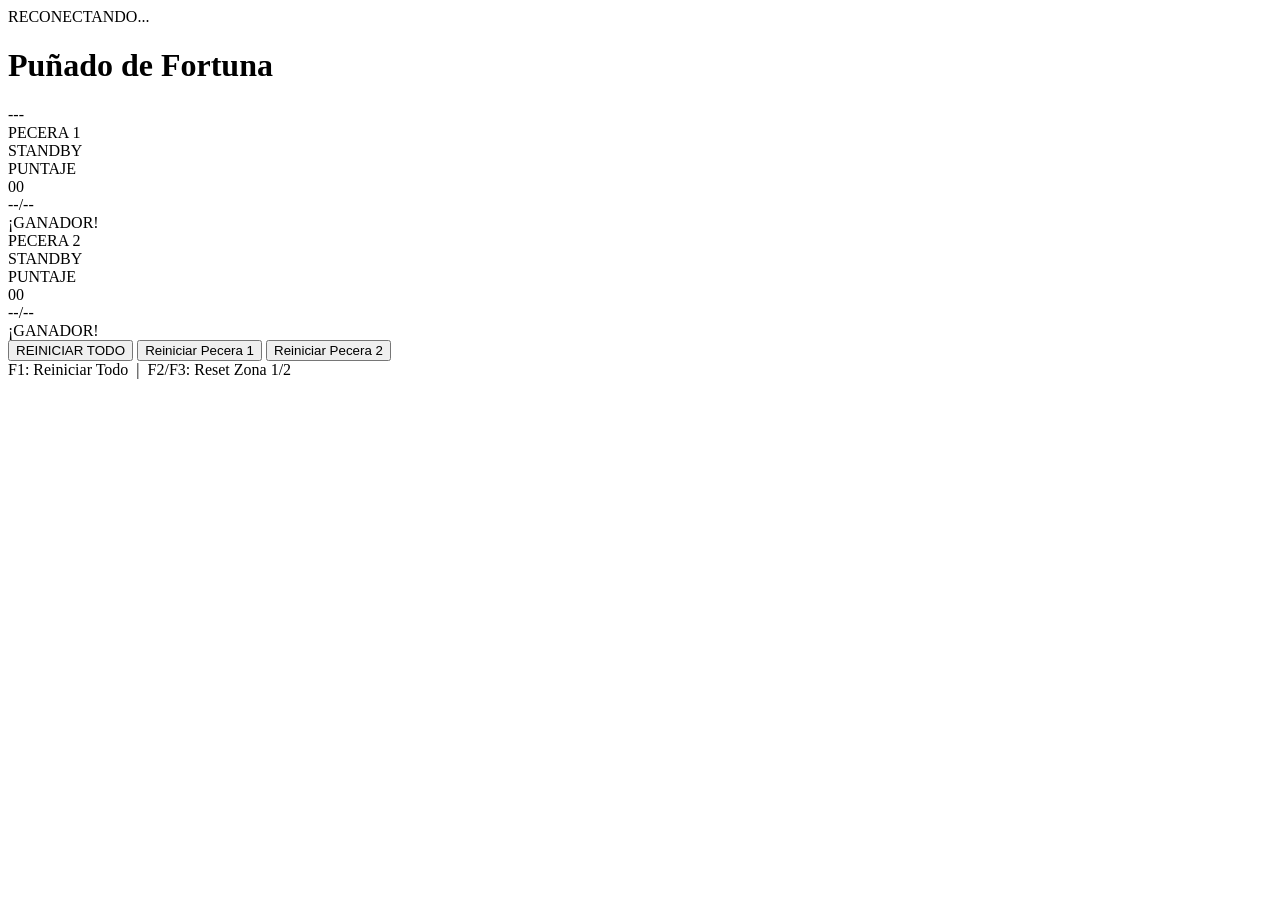
==== src/PunadoFortuna/wwwroot/index.html @ d7056917 "feat: scaffold inicial — proyecto .NET 8 + SignalR + GameEngine + frontend mockup - AGENTS.md con co" ====
<!DOCTYPE html>
<html lang="es">
<head>
  <meta charset="UTF-8">
  <meta name="viewport" content="width=device-width, initial-scale=1.0, user-scalable=no">
  <title>Puñado de Fortuna</title>
  <link rel="stylesheet" href="/css/game.css">
</head>
<body>

  <div class="reconnect-banner" id="reconnectBanner">RECONECTANDO...</div>

  <header class="header">
    <h1 class="title">Puñado de Fortuna</h1>
    <div class="connection-indicator">
      <span class="conn-dot" id="connDot"></span>
      <span id="connLabel">---</span>
    </div>
  </header>

  <div class="zones">
    <div class="zone zona-1" id="zone1">
      <div class="zone-label">PECERA 1</div>
      <div class="state-badge standby" id="badge1">STANDBY</div>
      <div class="score-display">
        <div class="score-label">PUNTAJE</div>
        <div class="score-value" id="score1">00</div>
      </div>
      <div class="chips-grid" id="chips1"></div>
      <div class="chip-count" id="chipCount1">--/--</div>
      <div class="winner-overlay">
        <div class="winner-text">¡GANADOR!</div>
        <div class="winner-score" id="winnerScore1"></div>
      </div>
    </div>

    <div class="zone zona-2" id="zone2">
      <div class="zone-label">PECERA 2</div>
      <div class="state-badge standby" id="badge2">STANDBY</div>
      <div class="score-display">
        <div class="score-label">PUNTAJE</div>
        <div class="score-value" id="score2">00</div>
      </div>
      <div class="chips-grid" id="chips2"></div>
      <div class="chip-count" id="chipCount2">--/--</div>
      <div class="winner-overlay">
        <div class="winner-text">¡GANADOR!</div>
        <div class="winner-score" id="winnerScore2"></div>
      </div>
    </div>
  </div>

  <div class="controls">
    <button class="btn danger" id="btnResetAll" title="F1">REINICIAR TODO</button>
    <button class="btn" id="btnReset1" title="F2">Reiniciar Pecera 1</button>
    <button class="btn" id="btnReset2" title="F3">Reiniciar Pecera 2</button>
  </div>

  <div class="shortcut-hint">F1: Reiniciar Todo &nbsp;|&nbsp; F2/F3: Reset Zona 1/2</div>

  <!-- SignalR client — descargar @microsoft/signalr y copiar a /js/signalr.min.js -->
  <script src="/js/signalr.min.js"></script>
  <script src="/js/game.js"></script>
</body>
</html>
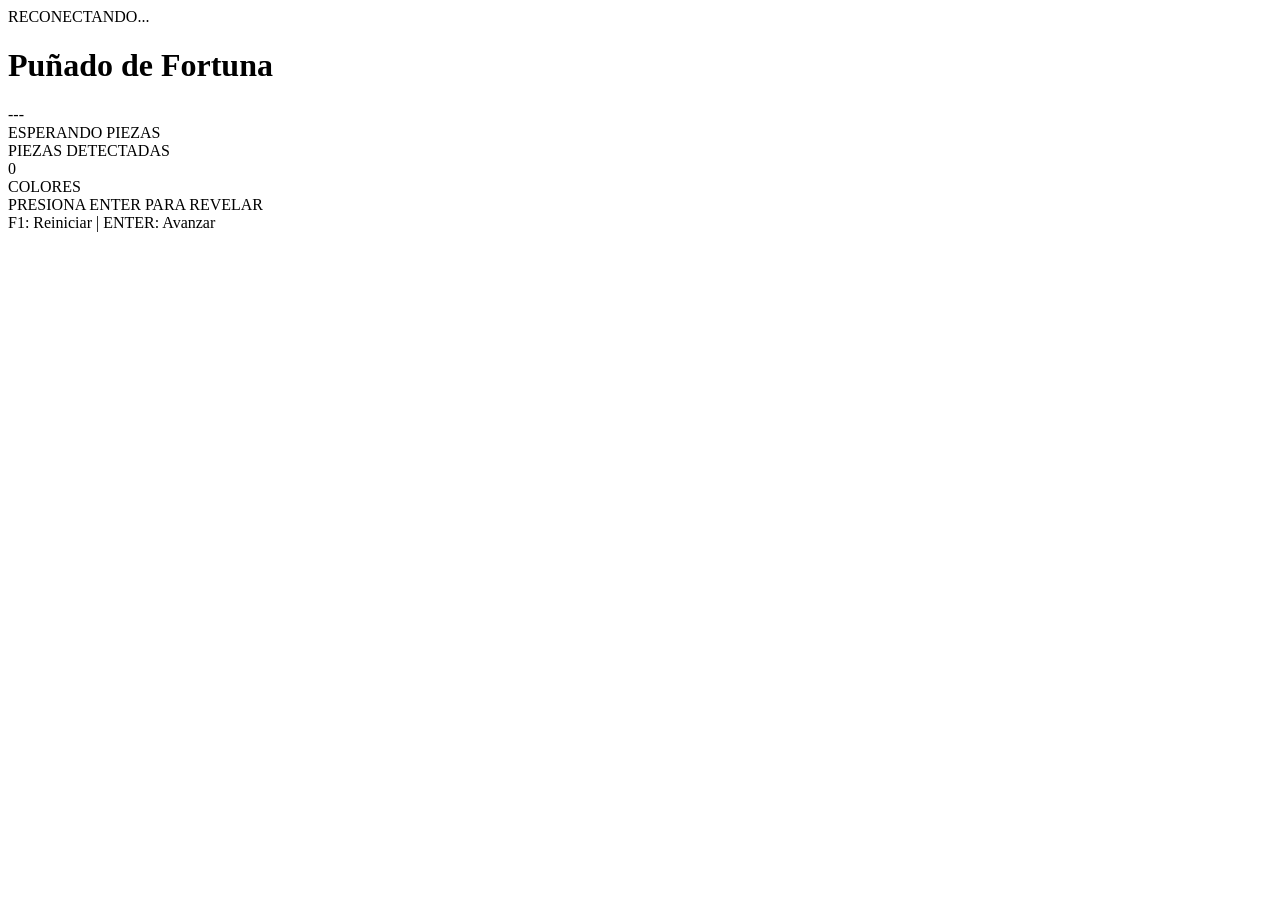
==== commit 1d895b59: "add: Sprint 2 - Comunication with the RFID reader and LLRP protocol implementation. Added documentat" ====
--- a/src/PunadoFortuna/wwwroot/index.html
+++ b/src/PunadoFortuna/wwwroot/index.html
@@ -18,47 +18,24 @@
     </div>
   </header>
 
-  <div class="zones">
-    <div class="zone zona-1" id="zone1">
-      <div class="zone-label">PECERA 1</div>
-      <div class="state-badge standby" id="badge1">STANDBY</div>
-      <div class="score-display">
-        <div class="score-label">PUNTAJE</div>
-        <div class="score-value" id="score1">00</div>
-      </div>
-      <div class="chips-grid" id="chips1"></div>
-      <div class="chip-count" id="chipCount1">--/--</div>
-      <div class="winner-overlay">
-        <div class="winner-text">¡GANADOR!</div>
-        <div class="winner-score" id="winnerScore1"></div>
-      </div>
+  <main class="game-area">
+    <div class="phase-badge" id="phaseBadge">ESPERANDO PIEZAS</div>
+
+    <div class="tag-counter hidden" id="tagCounterContainer">
+      <div class="counter-label">PIEZAS DETECTADAS</div>
+      <div class="counter-value" id="tagCount">0</div>
     </div>
 
-    <div class="zone zona-2" id="zone2">
-      <div class="zone-label">PECERA 2</div>
-      <div class="state-badge standby" id="badge2">STANDBY</div>
-      <div class="score-display">
-        <div class="score-label">PUNTAJE</div>
-        <div class="score-value" id="score2">00</div>
-      </div>
-      <div class="chips-grid" id="chips2"></div>
-      <div class="chip-count" id="chipCount2">--/--</div>
-      <div class="winner-overlay">
-        <div class="winner-text">¡GANADOR!</div>
-        <div class="winner-score" id="winnerScore2"></div>
-      </div>
+    <div class="color-grid hidden" id="colorGridContainer">
+      <div class="grid-label">COLORES</div>
+      <div class="grid" id="colorGrid"></div>
     </div>
-  </div>
 
-  <div class="controls">
-    <button class="btn danger" id="btnResetAll" title="F1">REINICIAR TODO</button>
-    <button class="btn" id="btnReset1" title="F2">Reiniciar Pecera 1</button>
-    <button class="btn" id="btnReset2" title="F3">Reiniciar Pecera 2</button>
-  </div>
+    <div class="enter-hint" id="enterHint">PRESIONA ENTER PARA REVELAR</div>
+  </main>
 
-  <div class="shortcut-hint">F1: Reiniciar Todo &nbsp;|&nbsp; F2/F3: Reset Zona 1/2</div>
+  <div class="shortcut-hint">F1: Reiniciar | ENTER: Avanzar</div>
 
-  <!-- SignalR client — descargar @microsoft/signalr y copiar a /js/signalr.min.js -->
   <script src="/js/signalr.min.js"></script>
   <script src="/js/game.js"></script>
 </body>
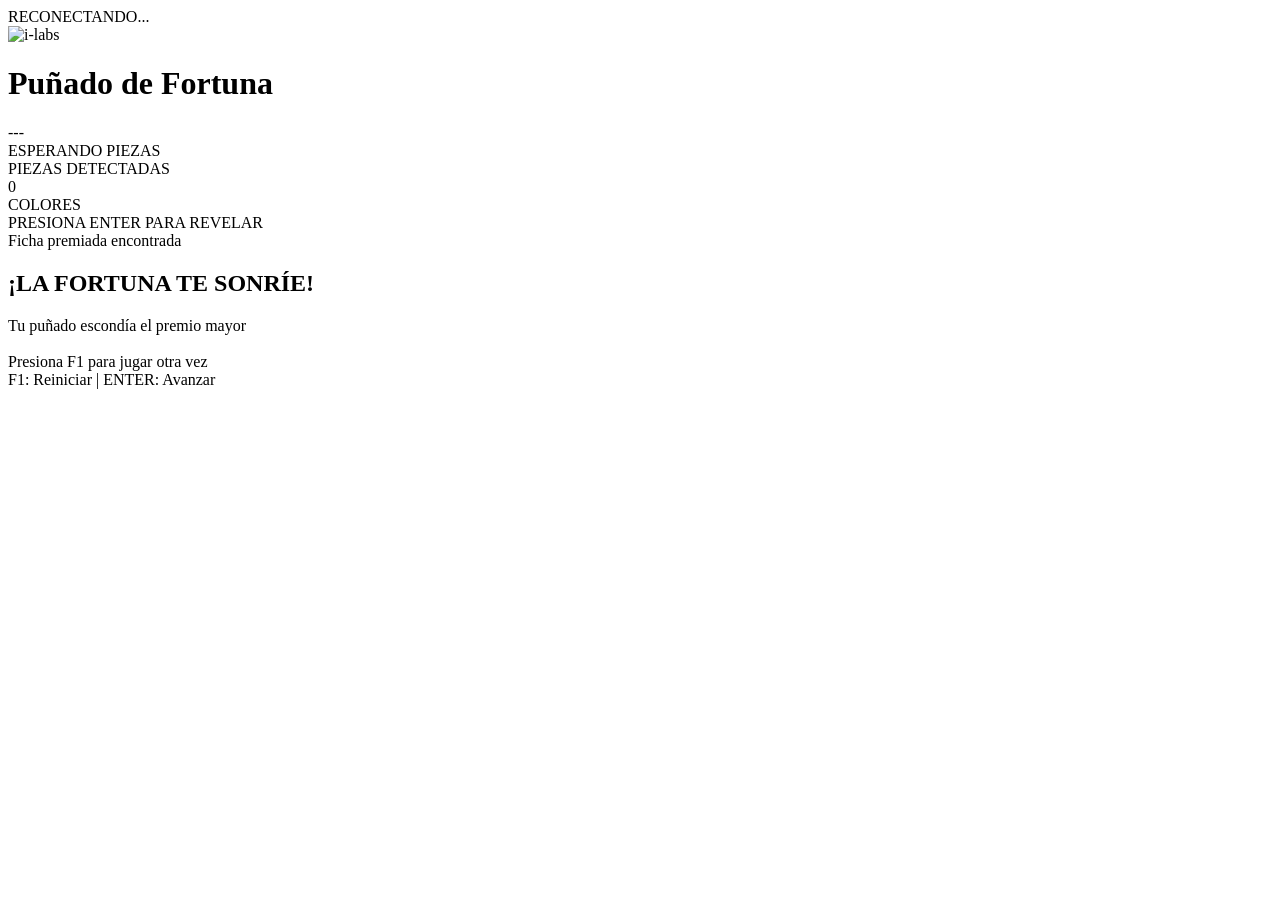
==== commit 3e4af69f: "add: Sprint 7 - Added test harness and updated game logic to support new features." ====
--- a/src/PunadoFortuna/wwwroot/index.html
+++ b/src/PunadoFortuna/wwwroot/index.html
@@ -4,13 +4,14 @@
   <meta charset="UTF-8">
   <meta name="viewport" content="width=device-width, initial-scale=1.0, user-scalable=no">
   <title>Puñado de Fortuna</title>
-  <link rel="stylesheet" href="/css/game.css">
+  <link rel="stylesheet" href="/css/game.css?v=3">
 </head>
 <body>
 
   <div class="reconnect-banner" id="reconnectBanner">RECONECTANDO...</div>
 
   <header class="header">
+    <img class="logo" src="/logo_i-labs_color.png" alt="i-labs">
     <h1 class="title">Puñado de Fortuna</h1>
     <div class="connection-indicator">
       <span class="conn-dot" id="connDot"></span>
@@ -34,9 +35,20 @@
     <div class="enter-hint" id="enterHint">PRESIONA ENTER PARA REVELAR</div>
   </main>
 
+  <div class="win-overlay hidden" id="winOverlay">
+    <div class="confetti-layer" id="confettiLayer"></div>
+    <div class="win-content">
+      <div class="win-chip">Ficha premiada encontrada</div>
+      <h2 class="win-title" id="winTitle">¡LA FORTUNA TE SONRÍE!</h2>
+      <div class="win-subtitle">Tu puñado escondía el premio mayor</div>
+      <img class="win-logo" src="/logo_i-labs_color.png" alt="">
+      <div class="win-hint">Presiona F1 para jugar otra vez</div>
+    </div>
+  </div>
+
   <div class="shortcut-hint">F1: Reiniciar | ENTER: Avanzar</div>
 
   <script src="/js/signalr.min.js"></script>
-  <script src="/js/game.js"></script>
+  <script src="/js/game.js?v=3"></script>
 </body>
 </html>
